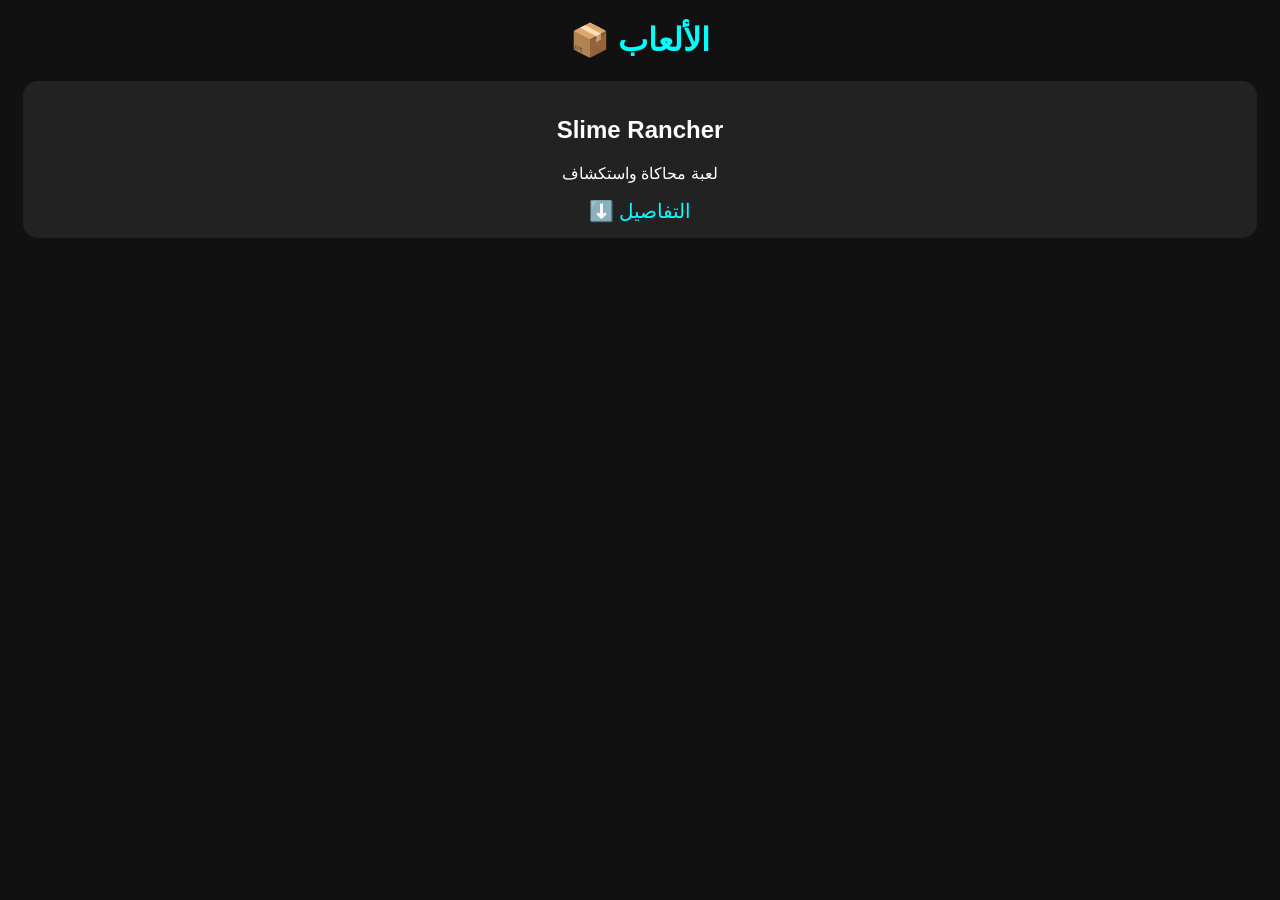
==== games.html @ 470ed356 "Create games.html" ====
<!DOCTYPE html>
<html lang="ar">

<head>
<meta charset="UTF-8">
<meta name="viewport" content="width=device-width, initial-scale=1.0">
<title>الألعاب</title>
<link rel="stylesheet" href="style.css">
</head>

<body>

<h1>📦 الألعاب</h1>

<div class="card">

<h2>Slime Rancher</h2>

<p>لعبة محاكاة واستكشاف</p>

<a href="slime-rancher.html">⬇️ التفاصيل</a>

</div>

</body>
</html>
---- style.css ----
body {

  background: #111;
  color: white;
  font-family: Arial;
  text-align: center;
}

h1 {

  color: cyan;
}

.card {

  background: #222;
  margin: 15px;
  padding: 15px;
  border-radius: 15px;
}

a {

  color: cyan;
  text-decoration: none;
  font-size: 20px;
}
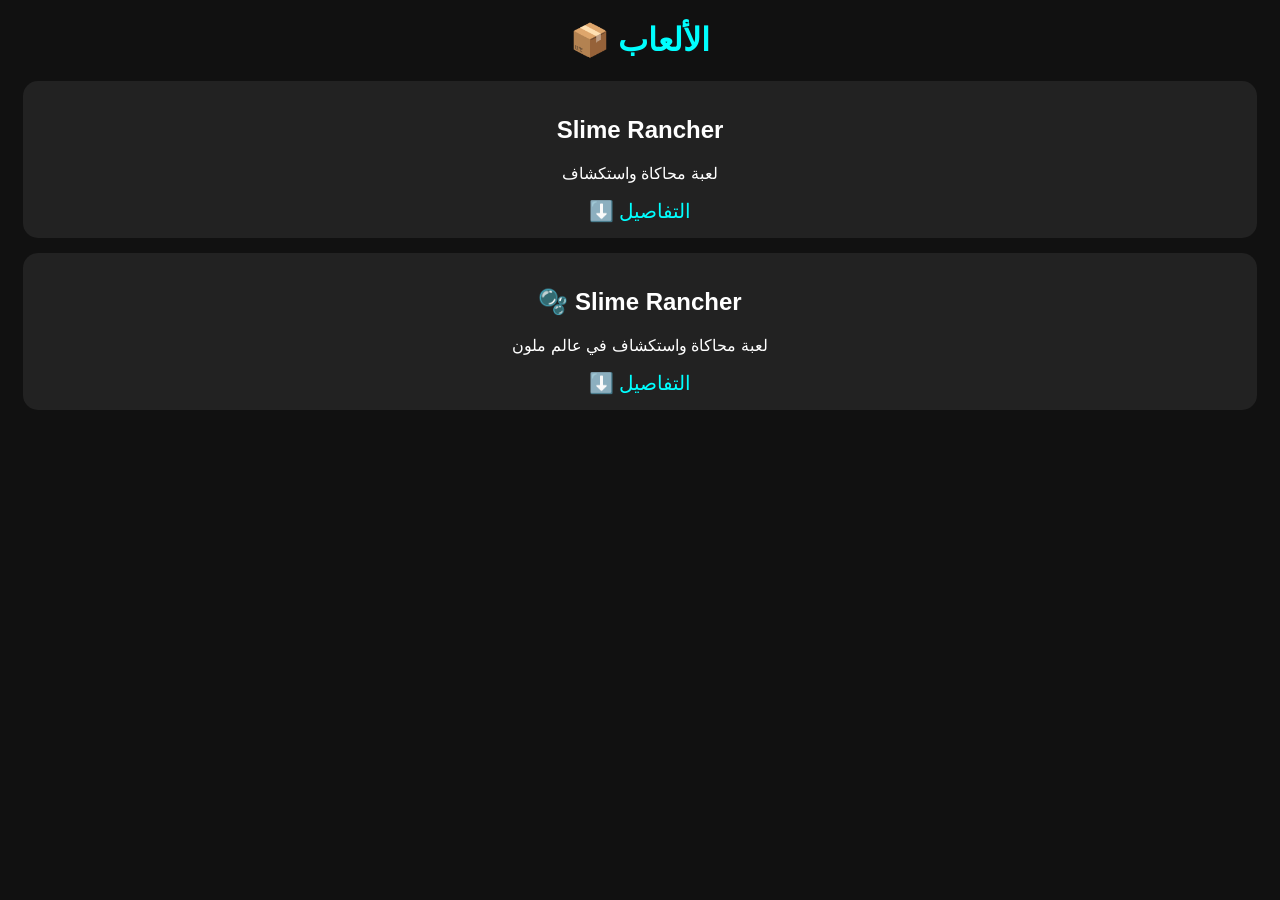
==== commit 842fb494: "Update games.html" ====
--- a/games.html
+++ b/games.html
@@ -24,3 +24,12 @@
 
 </body>
 </html>
+<div class="card">
+
+<h2>🫧 Slime Rancher</h2>
+
+<p>لعبة محاكاة واستكشاف في عالم ملون</p>
+
+<a href="slime-rancher.html">⬇️ التفاصيل</a>
+
+</div>
